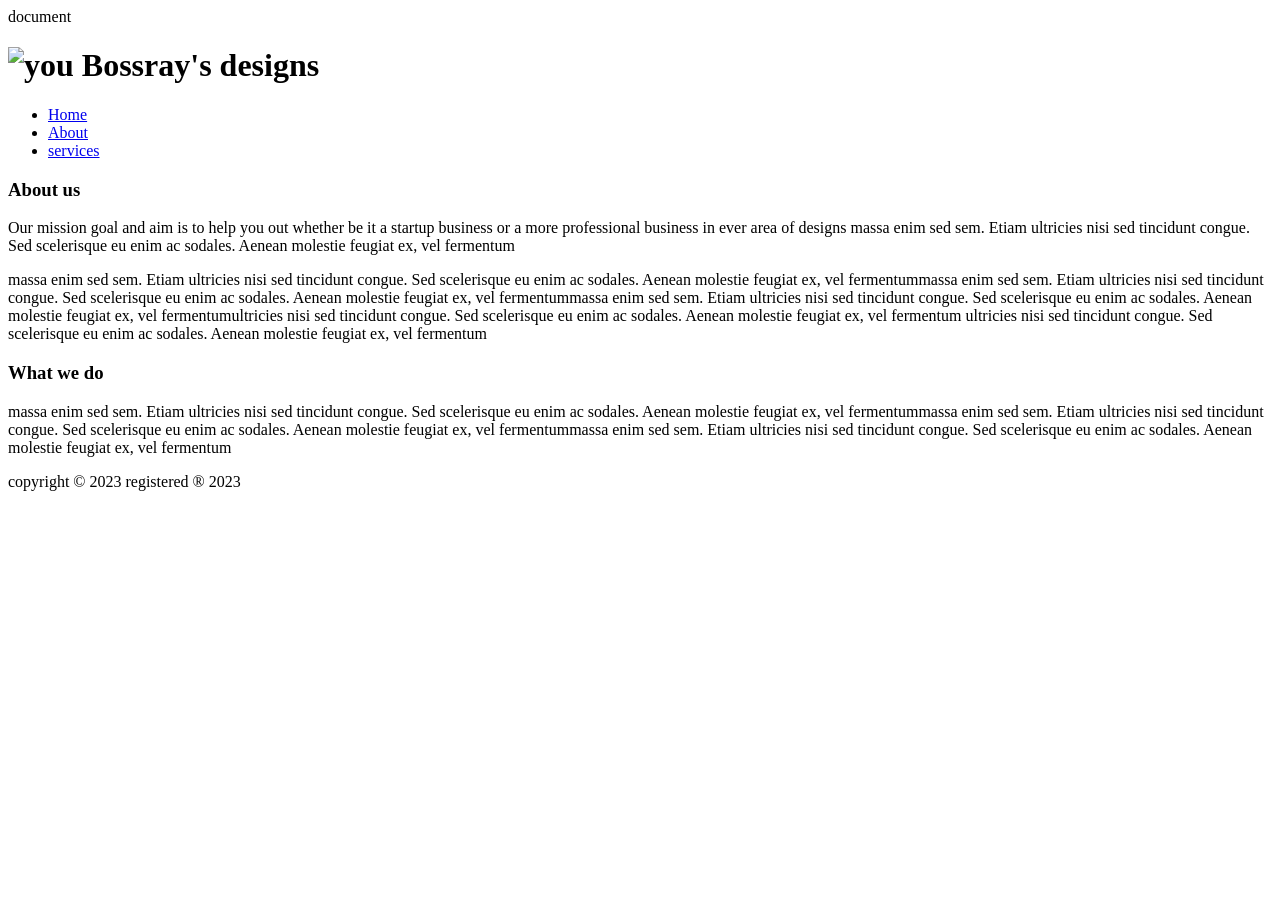
==== about.html @ 39e9e198 "Add files via upload" ====
<!DOCTYPE html>
<html lang="en">
<head>
    <meta charset="UTF-8">
    <meta name="viewport" content="width=device-width, initial-scale=0.1"
    <title>document</title>
    <link rel="stylesheet" href="./css/style.css">
</head>
<body>
    
       <header>
        <div class="container">
            <div id="brand">
               <h1><img src="./Img/logo.png" alt="you"
                 width="100px">
                <span id="bad">Bossray's</span>
                designs</h1>
            </div>
            
            <nav>
                <ul>
                    <li><a href="index.html">Home</a></li>
                    <li class="current">
                        <a href="about.html">About</a></li>
                    <li><a href="services.html">services</a>
                    </li>
                </ul>
            </nav>
        </div>
        
    </header>
    
    <section id="main">
        <div class="container">
            <article id="main-col">
                <h1 class="page-tittle">About us</h1>
                
                <p>Our mission goal and aim is to help you
                 out whether be it a startup business or a
                  more professional business in ever area of
                   designs
                   massa enim sed sem. Etiam
                   ultricies nisi
                   sed tincidunt congue. Sed
                    scelerisque eu
                    enim ac sodales. Aenean molestie
                    feugiat
                   ex, vel fermentum
                </p>
                
                <p class="colour">
                    massa enim sed sem. Etiam
                           ultricies nisi
                           sed tincidunt congue. Sed
                           scelerisque eu
                           enim ac sodales. Aenean molestie
                           feugiat
                           ex, vel fermentummassa enim sed
                            sem. Etiam
                           ultricies nisi
                           sed tincidunt congue. Sed
                           scelerisque eu
                           enim ac sodales. Aenean molestie
                           feugiat
                           ex, vel fermentummassa enim sed
                            sem. Etiam
                           ultricies nisi
                           sed tincidunt congue. Sed
                           scelerisque eu
                           enim ac sodales. Aenean molestie
                           feugiat
                           ex, vel fermentumultricies nisi
                           sed tincidunt congue. Sed
                           scelerisque eu
                           enim ac sodales. Aenean molestie
                           feugiat
                           ex, vel fermentum ultricies nisi
                           sed tincidunt congue. Sed
                           scelerisque eu
                           enim ac sodales. Aenean molestie
                           feugiat
                           ex, vel fermentum
                </p>
                
            </article>
            
            <aside id="sidebar">
                <h3 class="hit">What we do</h3>
                <p class="colour">
                    massa enim sed sem. Etiam
                           ultricies nisi
                           sed tincidunt congue. Sed
                           scelerisque eu
                           enim ac sodales. Aenean molestie
                           feugiat
                           ex, vel fermentummassa enim sed
                            sem. Etiam
                           ultricies nisi
                           sed tincidunt congue. Sed
                           scelerisque eu
                           enim ac sodales. Aenean molestie
                           feugiat
                           ex, vel fermentummassa enim sed
                            sem. Etiam
                           ultricies nisi
                           sed tincidunt congue. Sed
                           scelerisque eu
                           enim ac sodales. Aenean molestie
                           feugiat
                           ex, vel fermentum
                </p>
            </aside>
        </div>
    </section>
    
    <footer>
        <p>copyright &copy 2023
        registered &reg 2023</p>
    </footer>
    
</body>
</html>
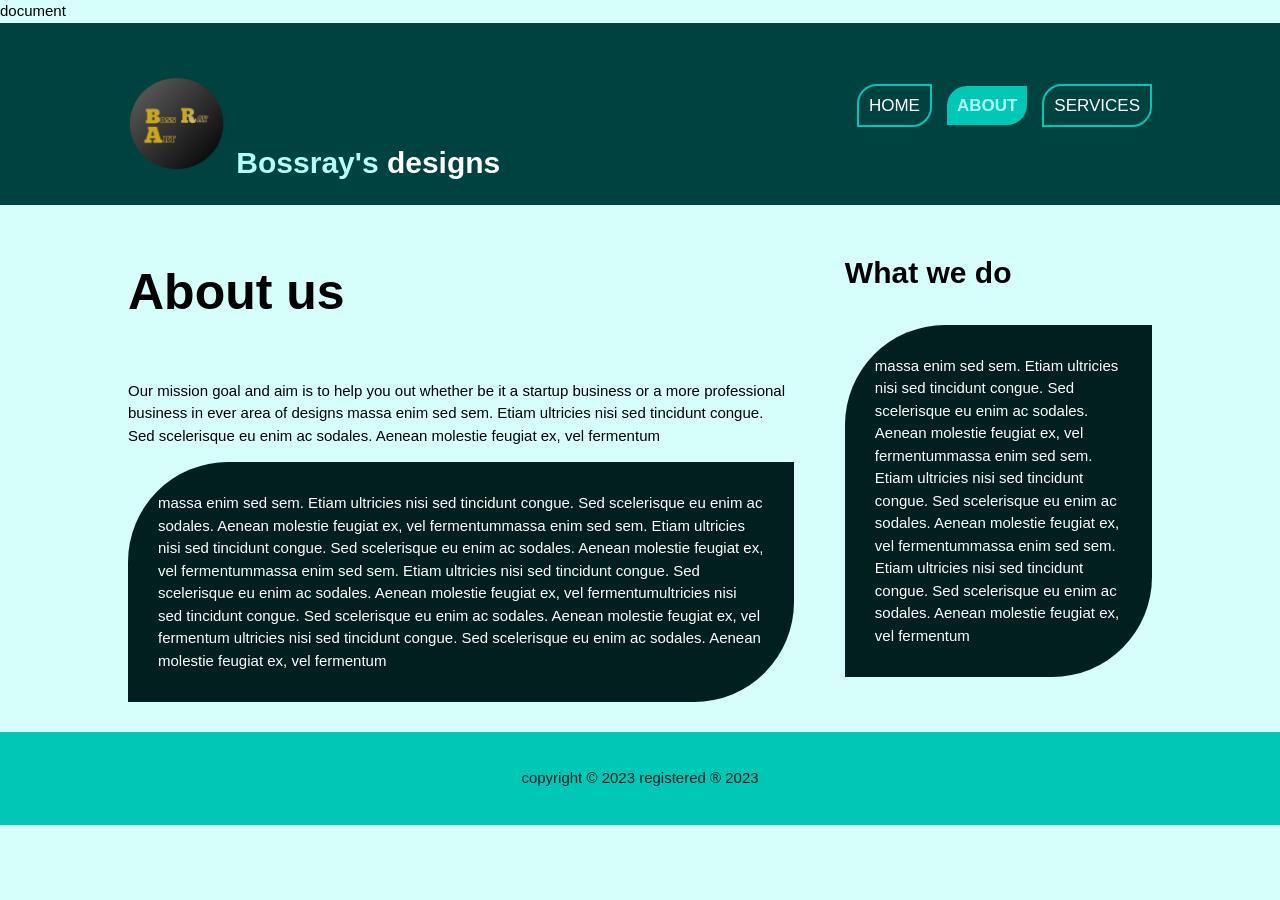
==== commit bec965c6: "Update about.html" ====
--- a/about.html
+++ b/about.html
@@ -4,14 +4,14 @@
     <meta charset="UTF-8">
     <meta name="viewport" content="width=device-width, initial-scale=0.1"
     <title>document</title>
-    <link rel="stylesheet" href="./css/style.css">
+    <link rel="stylesheet" href="style.css">
 </head>
 <body>
     
        <header>
         <div class="container">
             <div id="brand">
-               <h1><img src="./Img/logo.png" alt="you"
+               <h1><img src="logo.png" alt="you"
                  width="100px">
                 <span id="bad">Bossray's</span>
                 designs</h1>
--- a/style.css
+++ b/style.css
@@ -0,0 +1,223 @@
+body {
+font: 15px/1.5 Arial, Helvetica, san-serif;
+padding: 0;
+margin: 0;
+background-color: #D6FFFC;
+}
+
+/* Global */
+
+.container {
+    width: 80%;
+    margin: auto;
+    overflow: hidden;
+    
+}
+
+ul{
+    margin: 0;
+    padding: 0;
+}
+
+.button_1 {
+    height: 38px;
+    padding-left: 25px;
+    padding-right: 25px;
+    color: #000000;
+    background: #B3FFF9;
+    border: 0;
+    border-radius: 15px;
+    cursor: pointer;
+}
+
+.colour {
+    padding: 30px;
+    background: #001F1E;
+    margin-top: 10px;
+    margin-bottom: 10px;
+    color: #ffffff;
+    border-radius: 100px 0 100px 0;
+}
+
+/* contact us */
+
+input{
+    background: transparent;
+    border: none;
+    border-bottom: 2px #00C7B6 solid;
+    text-align: center;
+    padding: 0 20px 0 20px;
+    margin-left: 20px;
+    color: white;
+    height: 30px;
+    transition: border 0.5s;
+    outline: none;
+    font-size: 15px;
+    font-weight: bold;
+}
+
+.button {
+    height: 38px;
+    padding-left: 25px;
+    padding-right: 25px;
+    color: #000000;
+    background: #B3FFF9;
+    border: 0;
+    border-radius: 15px;
+    cursor: pointer;
+    margin-left: 83px;
+    font-weight: bold;
+}
+
+/* header */
+header {
+    background: #004240;
+    color: #ffffff;
+    padding-top: 30px;
+    min-height: 80px;
+}
+
+header a{
+    color: #ffffff;
+    text-decoration: none;
+    text-transform: uppercase;
+    font-size: 17px;
+    border: 2px #00C7B6 solid;
+    border-radius: 20px 0 20px  0;
+    padding: 10px;
+}
+
+header li{
+    float: left;
+    display: inline;
+    margin-left: 15px;
+}
+
+header #brand{
+    float: left;
+}
+
+header #Brand h1{
+    margin: 0;
+}
+
+header nav {
+    float: right;
+    margin-top: 40px;
+}
+
+.current a{
+    color: #B3FFF9;
+    font-weight: bold;
+    padding: 10px;
+    background: #00C7B6;
+    border: 10px;
+    border-radius: 20px 0 20px 0;
+}
+
+header #bad {
+    color: #b3fff9;
+    font-weight: bold;
+}
+
+header a:hover{
+    background: white;
+    opacity: 0.6;
+    color: #00C7B6;
+    opacity: 0.6;
+    font-weight:bold;
+    border: 2px #00C7B6 solid;
+    border-radius: 20px 0 20px  0;
+    padding: 10px;
+}
+
+/* showcase */
+
+#showcase{
+    min-height: 700px;
+    background: url("../Img/Background.jpg") no-repeat;
+    background-size: cover;
+    background-position: center;
+    text-align: center;
+    color: #ffffff;
+}
+
+#showcase h1{
+    margin-top: 150px;
+    font-size: 70px;
+    margin-bottom: 20px;
+    color: #75FFF4;
+}
+
+#showcase p{
+    font-size: 20px;
+    color: #D6FFFC;
+}
+
+/* Newsletter*/
+
+#newsletter{
+    background: #004240;
+    color: #d6fffc;
+    padding: 20px;
+    font-size: 25px;
+}
+
+#newsletter form{
+    margin-top: 15px;
+}
+
+#newsletter input[type="email"]{
+    padding: 4px;
+    height: 25px;
+    width: 250px;
+    border-radius: 15px;
+    background: white;
+    color: black;
+    font-weight: bold;
+}
+
+aside#sidebar{
+    float: right;
+    width: 30%;
+    margin-top: 15px;
+}
+
+/* main-col */
+
+article#main-col{
+    float: left;
+    width: 65%;
+}
+
+h1.page-tittle{
+    Font-size: 50px;
+}
+
+h3.hit {
+    font-size: 30px;
+}
+
+/* services */
+
+ul#services li{
+    list-style: none;
+    padding: 20px;
+    border: #D6FFFC 2px solid;
+    border-radius: 100px 0 100px 0;
+    background: #00C7B6;
+}
+
+/* footer */
+footer{
+    text-align: center;
+    padding: 20px;
+    margin-top: 20px;
+    background: #00C7B6
+    ;
+    color: #001F1E;
+}
+
+.index {
+    font-size: 7px;
+}
